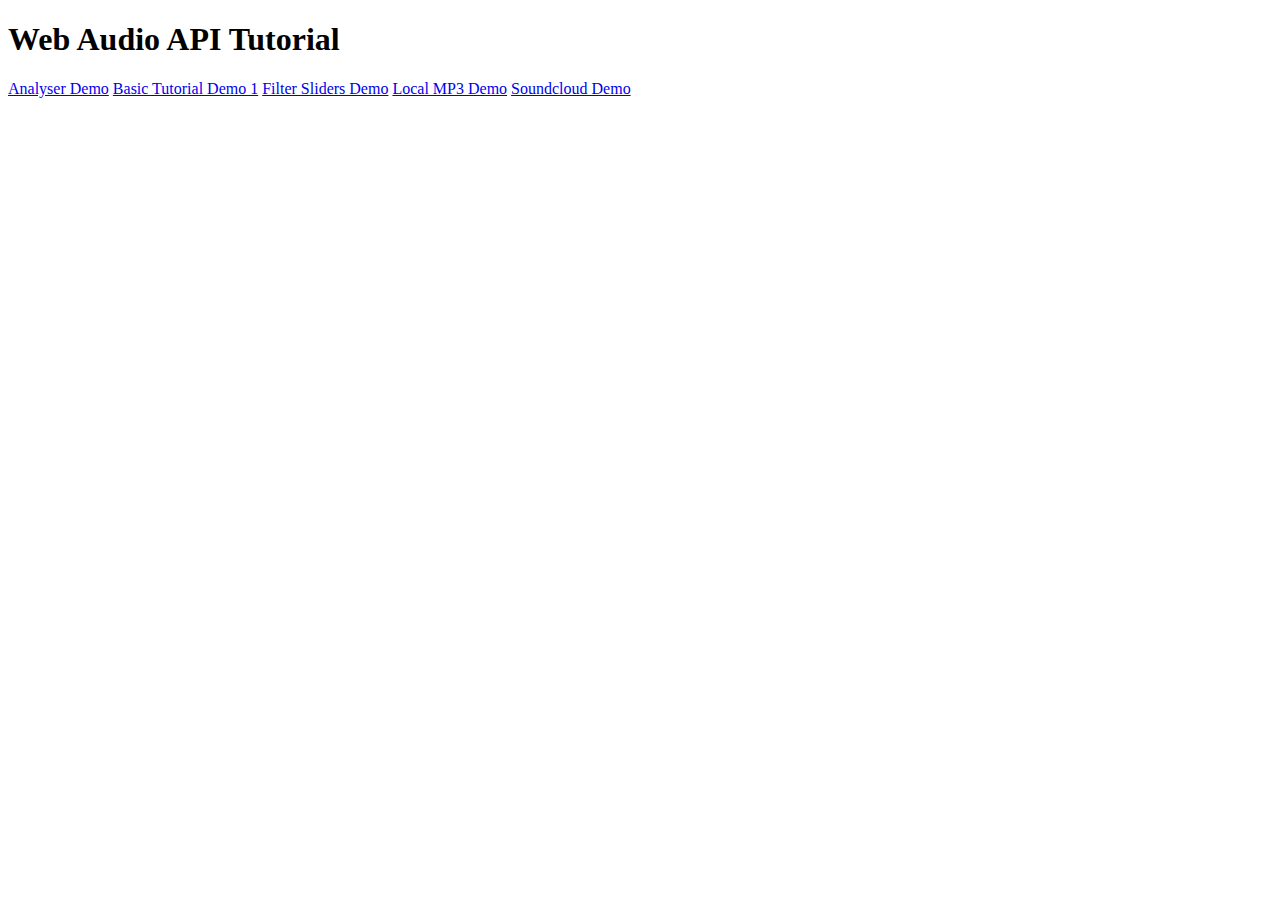
==== index.html @ ab6435d4 "add index.html" ====
<!DOCTYPE html>
<html>
<head>
	<title>Web Audio API Tutorial</title>
</head>
<body>
	<div class="container">
		<h1>Web Audio API Tutorial</h1>
    <a href="analyser-demo/">Analyser Demo</a>
    <a href="basic-tutorial-demo/demo1.html">Basic Tutorial Demo 1</a>
    <a href="filter-sliders-demo">Filter Sliders Demo</a>
    <a href="local-mp3-demo/">Local MP3 Demo</a>
    <a href="soundcloud-demo/">Soundcloud Demo</a>
	</div>
</body>
</html>
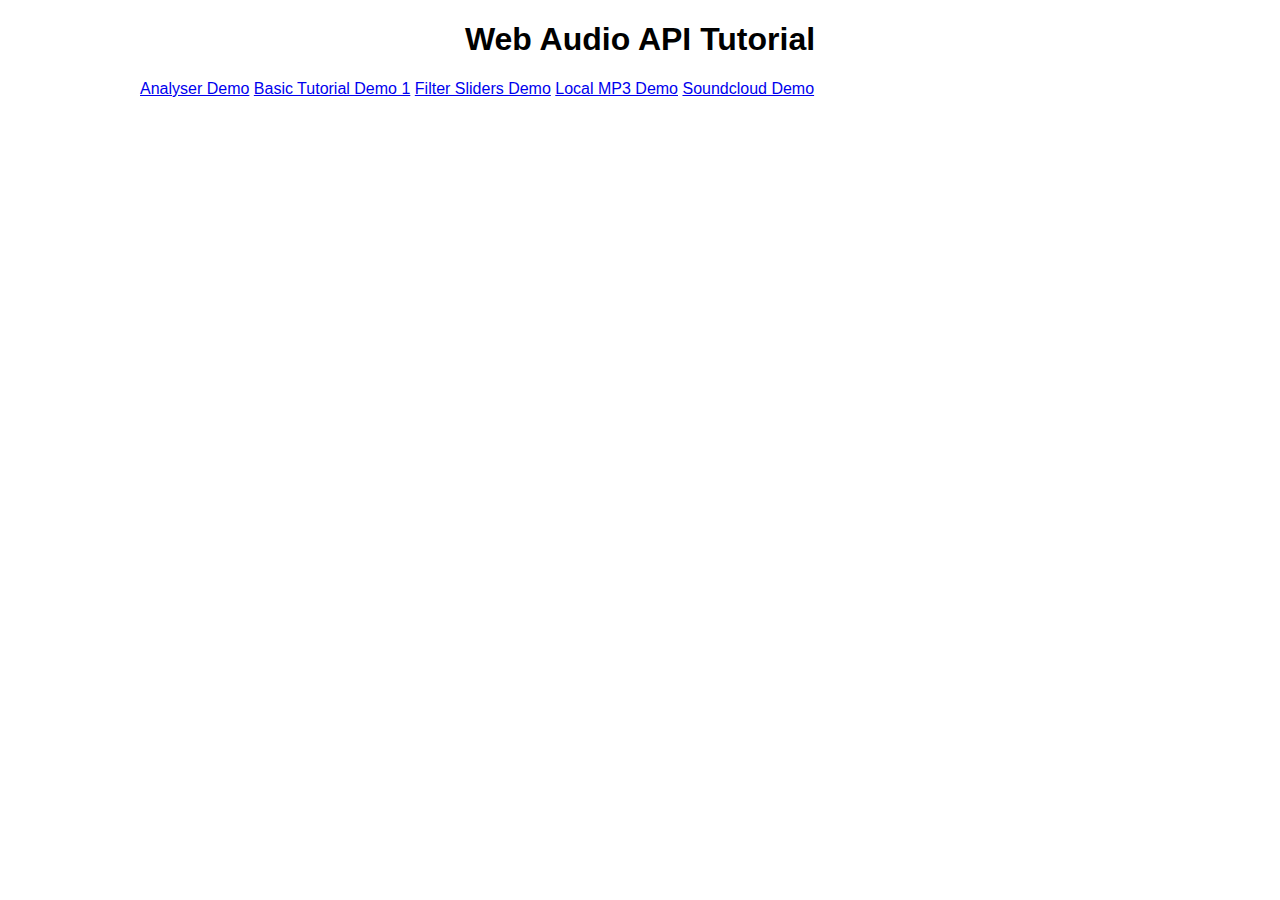
==== commit 60b456a4: "add css" ====
--- a/index.html
+++ b/index.html
@@ -2,6 +2,7 @@
 <html>
 <head>
 	<title>Web Audio API Tutorial</title>
+  <link rel="stylesheet" type="text/css" href="css/style.css">
 </head>
 <body>
 	<div class="container">
--- a/css/style.css
+++ b/css/style.css
@@ -0,0 +1,12 @@
+body {
+	font-family: sans-serif;
+}
+
+.container {
+	width: 1000px;
+	margin: 0px auto;
+}
+
+h1 {
+	text-align: center;
+}